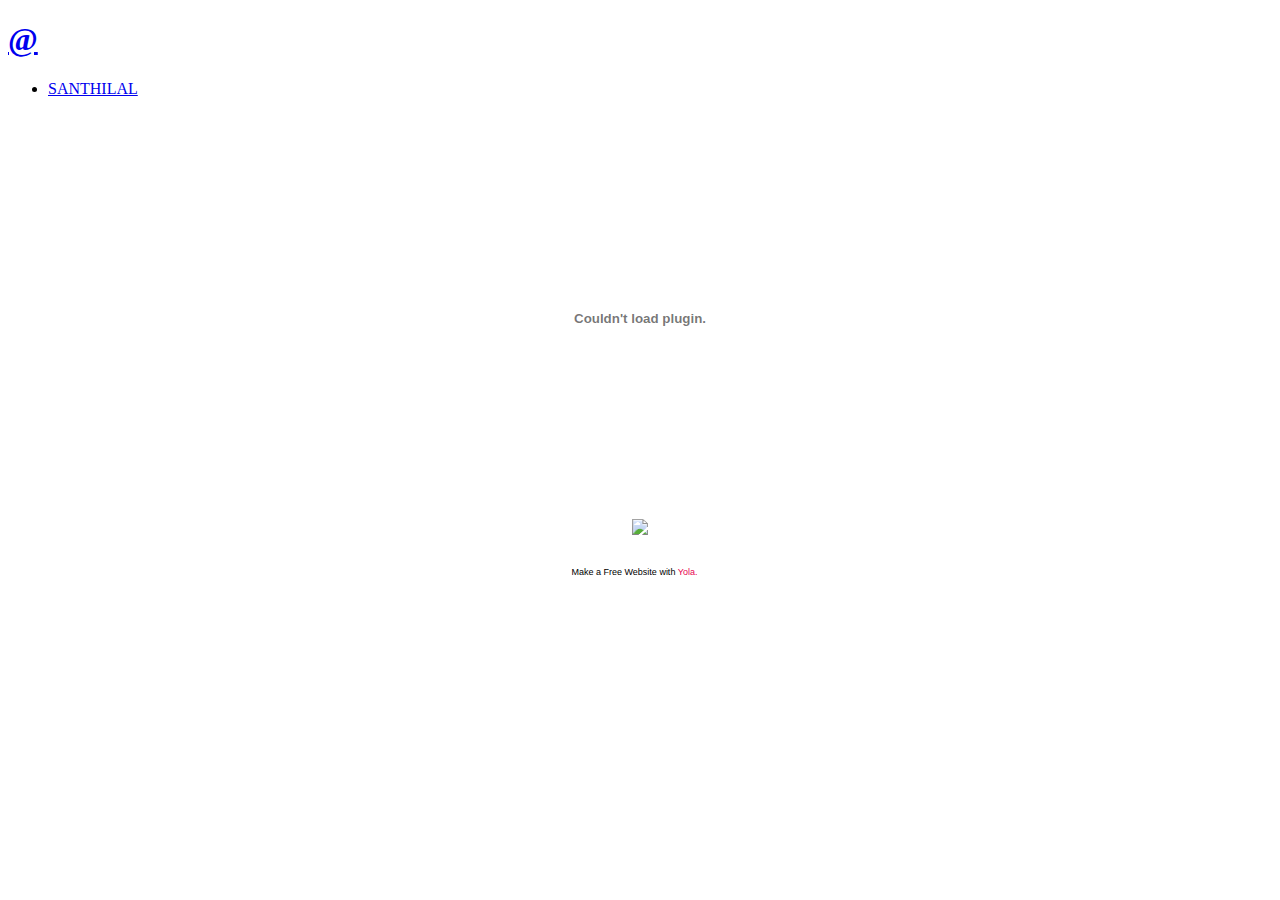
==== index.html @ 260012fb "Create index.html" ====
<!DOCTYPE html PUBLIC "-//W3C//DTD XHTML 1.0 Transitional//EN" "http://www.w3.org/TR/xhtml1/DTD/xhtml1-transitional.dtd">
<!--
Yola template
-->
<html xmlns="http://www.w3.org/1999/xhtml"><head>
		<meta http-equiv="content-type" content="text/html; charset=UTF-8"><title>BIOINFO WORLD</title><meta name="description" content=""><meta name="keywords" content=""><!-- base href="http://bioinfo.synthasite.com/index.php" --><link href="BIOINFO%20WORLD_files/index.css" rel="stylesheet" type="text/css" media="screen">
<link rel="stylesheet" type="text/css" href="BIOINFO%20WORLD_files/Default.css">
	<script src="BIOINFO%20WORLD_files/tracking.js" async="" type="text/javascript"></script><script src="BIOINFO%20WORLD_files/LoggingAgent.js" type="text/javascript"></script></head>

	<body id="sys_background">

	
		<div class="container">
			
				<div id="sys_banner" name="banner" style="background:url(resources/banner.jpg) ;">
					
					<h1><a id="sys_heading" href="http://bioinfo.synthasite.com/">@</a></h1>
				</div>
	
						<div id="menu">
					<ul>
												
																												
															<li class="active"><a href="http://bioinfo.synthasite.com/" title="ENTER MY SITE">SANTHILAL</a></li>
										
											</ul>
				<div style="clear:both;"></div>
			</div>
				
			<div id="content">
				    <div style="width: 100%; padding: 0px; margin: 0px" class="layout_1-column">
        <div id="layout_row1">
<div id="sys_region_1" style="margin:0px; padding:5px; vertical-align:top; line-height:normal; min-width:100px" class="zone_top"><div id="I1" style="display:block;clear: both;" class="HTML_Default"><div id="I1_html"><center><object classid="clsid:d27cdb6e-ae6d-11cf-96b8-444553540000" codebase="http://fpdownload.macromedia.com/pub/shockwave/cabs/flash/swflash.cab#version=7,0,0,0" id="professional back" height="400" width="550" align="middle">
<param name="allowScriptAccess" value="sameDomain">
<param name="movie" value="professional back.swf">
<param name="quality" value="high">
<param name="wmode" value="transparent">
<param name="bgcolor" value="#ffffff">
<embed src="BIOINFO%20WORLD_files/professional%2520back.swf" quality="high" wmode="transparent" bgcolor="#ffffff" name="professional back" allowscriptaccess="sameDomain" type="application/x-shockwave-flash" pluginspage="http://www.macromedia.com/go/getflashplayer" height="400" width="550" align="middle">
</object></center></div></div><div id="I2" style="display:block;clear: both;text-align:center;" class="Image_Default"><a href="http://www.lal.yolasite.com/"><img id="I2_img" src="BIOINFO%20WORLD_files/enter.bin" style="border: medium none;"></a></div></div>
        </div>
    </div>
			</div>
			
			<div id="sys_footer" class="sys_footer"></div>
			
		</div>
					  	<style type="text/css">
		  		a#sys_yolacredit_a1:hover {text-decoration: underline!important; font-weight:normal!important}
		  		a#sys_yolacredit_a2:hover {text-decoration: underline!important; font-weight:normal!important}
		  		a#sys_yolacredit_a1 {text-decoration: none!important; font-weight:normal!important}
		  		a#sys_yolacredit_a2 {text-decoration: none!important; font-weight:normal!important}
		  		#sys_yolacredit_left {background:url(classes/commons/yola_footer/png/yolaTag.png) top left no-repeat;}
		  		#sys_yolacredit_center {background:url(classes/commons/yola_footer/png/yolaTag.png) -10px top no-repeat;}
		  		#sys_yolacredit_right {background:url(classes/commons/yola_footer/png/yolaTag.png) top right no-repeat;}
                        </style>
		  	<!--[if lte IE 6]>
		  		<style type="text/css">
		  		#sys_yolacredit_right {background:url(classes/commons/yola_footer/gif/yolaTag_03.gif) top right}
		  		#sys_yolacredit_left {background-image:url(classes/commons/yola_footer/gif/yolaTag_01.gif)}
		  		#sys_yolacredit_center {background-image:url(classes/commons/yola_footer/gif/yolaTag_02.gif)}
		  		</style>
		  	<![endif]-->
		  	<div id="sys_yolacredit" style="margin: 1em auto;text-align:center; width:155px; display:block; visibility:visible; height:35px" title="Visit Yola.com to create your own free website">
				<div id="sys_yolacredit_left" style="width:6px; height:32px; float:left;margin:0px; padding:0px"></div>
				<div id="sys_yolacredit_center" style="height:35px; float:left;padding-left:3px; margin:0px; background-repeat: repeat-x; display:block; visibility:visible; font-family: Arial; font-size: 9px; line-height:33px;color: #000;">
					Make a <a id="sys_yolacredit_a1" href="http://www.yola.com/" style="color: rgb(0, 0, 0); display: inline; visibility: visible; font-family: Arial; font-size: 9px;" target="_blank">Free Website</a> with <span id="sys_yolacredit_a2" style="color: #E7004F; display:inline; visibility: visible; font-family: Arial; font-size: 9px; " target="_blank">Yola.</span></div>
				<div id="sys_yolacredit_right" style="width:8px; height:32px; float:left; margin:0px; padding:0px"></div><div style="clear:both"></div>
				
			</div>

		<script type="text/javascript">
        var _yts = _yts || [];
        _yts.push(["_siteId", "8a4986cb1e638eb8011e84ba81c571d7"]);
        _yts.push(["_trackPageview"]);
	    (function() {
            var yts = document.createElement("script");
            yts.type = "text/javascript";
            yts.async = true;
            yts.src = "http://tracking.synthasite.net/tracking.js";
            (document.getElementsByTagName("head")[0] || document.getElementsByTagName("body")[0]).appendChild(yts);
        })();        
	</script><!-- Start Quantcast tag -->
	<script type="text/javascript" src="BIOINFO%20WORLD_files/quant.js"></script>
	<script type="text/javascript">_qacct="p-b8x17GqsQ_656";quantserve();</script>
	<noscript>
	<a href="http://www.quantcast.com/p-b8x17GqsQ_656" target="_blank"><img src="http://pixel.quantserve.com/pixel/p-b8x17GqsQ_656.gif" style="display: none;" border="0" height="1" width="1" alt="Quantcast"/></a>
	</noscript>
	<!-- End Quantcast tag -->
</body></html>
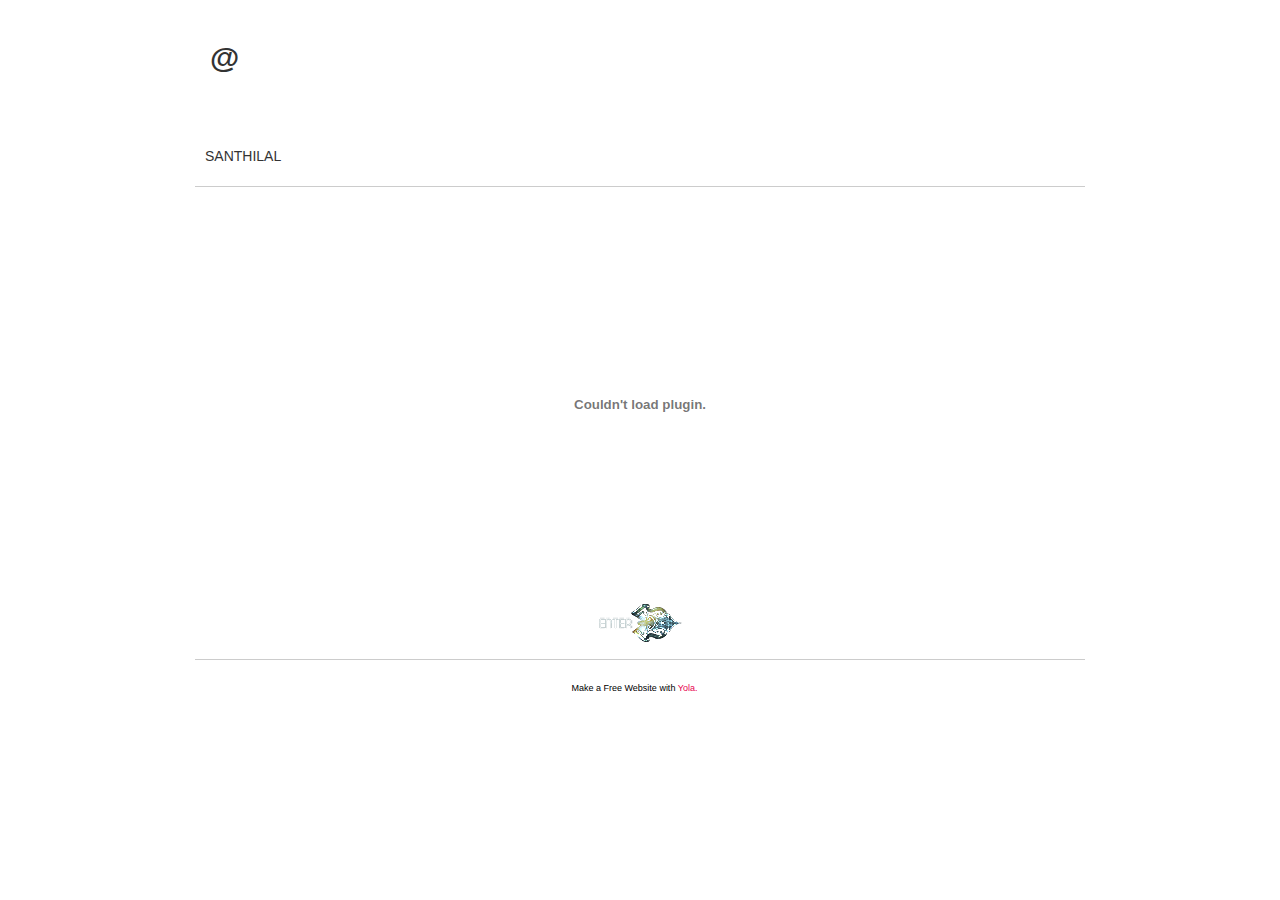
==== commit 0f5f1f50: "Added flash" ====
--- a/index.html
+++ b/index.html
@@ -3,9 +3,9 @@
 Yola template
 -->
 <html xmlns="http://www.w3.org/1999/xhtml"><head>
-		<meta http-equiv="content-type" content="text/html; charset=UTF-8"><title>BIOINFO WORLD</title><meta name="description" content=""><meta name="keywords" content=""><!-- base href="http://bioinfo.synthasite.com/index.php" --><link href="BIOINFO%20WORLD_files/index.css" rel="stylesheet" type="text/css" media="screen">
-<link rel="stylesheet" type="text/css" href="BIOINFO%20WORLD_files/Default.css">
-	<script src="BIOINFO%20WORLD_files/tracking.js" async="" type="text/javascript"></script><script src="BIOINFO%20WORLD_files/LoggingAgent.js" type="text/javascript"></script></head>
+		<meta http-equiv="content-type" content="text/html; charset=UTF-8"><title>BIOINFO WORLD</title><meta name="description" content=""><meta name="keywords" content=""><!-- base href="http://bioinfo.synthasite.com/index.php" --><link href="related_files/index.css" rel="stylesheet" type="text/css" media="screen">
+<link rel="stylesheet" type="text/css" href="related_files/Default.css">
+	<script src="related_files/tracking.js" async="" type="text/javascript"></script><script src="related_files/LoggingAgent.js" type="text/javascript"></script></head>
 
 	<body id="sys_background">
 
@@ -36,8 +36,8 @@
 <param name="quality" value="high">
 <param name="wmode" value="transparent">
 <param name="bgcolor" value="#ffffff">
-<embed src="BIOINFO%20WORLD_files/professional%2520back.swf" quality="high" wmode="transparent" bgcolor="#ffffff" name="professional back" allowscriptaccess="sameDomain" type="application/x-shockwave-flash" pluginspage="http://www.macromedia.com/go/getflashplayer" height="400" width="550" align="middle">
-</object></center></div></div><div id="I2" style="display:block;clear: both;text-align:center;" class="Image_Default"><a href="http://www.lal.yolasite.com/"><img id="I2_img" src="BIOINFO%20WORLD_files/enter.bin" style="border: medium none;"></a></div></div>
+<embed src="related_files/professional%2520back.swf" quality="high" wmode="transparent" bgcolor="#ffffff" name="professional back" allowscriptaccess="sameDomain" type="application/x-shockwave-flash" pluginspage="http://www.macromedia.com/go/getflashplayer" height="400" width="550" align="middle">
+</object></center></div></div><div id="I2" style="display:block;clear: both;text-align:center;" class="Image_Default"><a href="http://www.lal.yolasite.com/"><img id="I2_img" src="related_files/enter.bin" style="border: medium none;"></a></div></div>
         </div>
     </div>
 			</div>
@@ -81,7 +81,7 @@
             (document.getElementsByTagName("head")[0] || document.getElementsByTagName("body")[0]).appendChild(yts);
         })();        
 	</script><!-- Start Quantcast tag -->
-	<script type="text/javascript" src="BIOINFO%20WORLD_files/quant.js"></script>
+	<script type="text/javascript" src="related_files/quant.js"></script>
 	<script type="text/javascript">_qacct="p-b8x17GqsQ_656";quantserve();</script>
 	<noscript>
 	<a href="http://www.quantcast.com/p-b8x17GqsQ_656" target="_blank"><img src="http://pixel.quantserve.com/pixel/p-b8x17GqsQ_656.gif" style="display: none;" border="0" height="1" width="1" alt="Quantcast"/></a>
--- a/related_files/index.css
+++ b/related_files/index.css
@@ -0,0 +1,184 @@
+	/* CSS Document */
+
+body {
+	font-family: "Lucida Grande","Arial Unicode MS", sans-serif;
+	font-size: 12px;
+	color: #333333;
+        background-color:#FFFFFF;
+        background-image:url(resources/back2.jpg);
+        background-repeat:;
+        background-position:;
+        background-attachment:;
+}
+td, tr {
+	font-family: "Lucida Grande","Arial Unicode MS", sans-serif;
+	font-size: 12px;
+	color: #333333;
+}
+
+h1 {
+	font-family: "Lucida Grande","Arial Unicode MS", sans-serif;
+	font-size: 30px;
+}
+
+
+h2 {
+	font-family: "Lucida Grande","Arial Unicode MS", sans-serif;
+	font-size: 26px;
+}
+
+
+h3 {
+	font-family: "Lucida Grande","Arial Unicode MS", sans-serif;
+	font-size: 22px;
+}
+
+
+h4 {
+	font-family: "Lucida Grande","Arial Unicode MS", sans-serif;
+	font-size: 20px;
+}
+
+
+h5 {
+	font-family: "Lucida Grande","Arial Unicode MS", sans-serif;
+	font-size: 14px;
+}
+
+
+h6{
+	font-family: "Lucida Grande","Arial Unicode MS", sans-serif;
+	font-size: 11px;
+}
+a:link {
+	text-decoration: none;
+	color: #333333;
+}
+a:visited {
+	text-decoration: none;
+	color: #333333;
+}
+a:hover {
+	text-decoration: underline;
+	color: #000000;
+
+}
+body {
+	margin-top: 0px;
+}
+
+.container
+{
+	width: 900px;
+	margin: 0px auto;
+}
+
+#sys_banner{
+	width:900px;
+	height:125px;
+	/* this is wierd. but for some reason, if there is no border it drops down a few pixels! 
+	border-top:solid 1px #FFFFFF;*/
+	padding:1px 0 0 0;
+}
+
+#sys_banner h1{
+	padding: 20px;
+}
+
+#sys_banner h1 a{
+	text-decoration:none;
+	color: #333333;
+}
+#sys_banner h1 a:hover{
+	text-decoration:none;
+	color: #000000;
+}
+
+#menu{
+	margin: 0;
+	margin-left: 5px;
+	margin-right: 5px;
+	border-bottom:solid 1px #CCCCCC;
+}
+#menu ul {
+	list-style: none; float:left;
+	margin-left:0px;
+	padding:10px;
+}
+#menu ul li { 
+	display: inline; 
+	font-size:larger;
+	padding-right:20px;
+}
+#menu ul li a { 
+	text-decoration:none;
+	font-size:14px;
+} 
+
+#content{
+	padding: 1em;
+	/*background:blue;color:white;*/
+}
+.sys_footer{
+	margin-left: 5px;
+	margin-right: 5px;
+	text-align:right;font-size:small;
+	border-top:solid 1px #CCCCCC;
+}
+#sys_designerfooter{
+	border-top:0px;
+	padding-top:10px;
+}
+
+.sys_txt {
+	font-family: "Lucida Grande","Arial Unicode MS", sans-serif;
+	font-size: 12px;
+	color: #333333;
+}
+.sys_txt h1 {
+	font-family: "Lucida Grande","Arial Unicode MS", sans-serif;
+	font-size: 30px;
+}
+
+
+.sys_txt h2 {
+	font-family: "Lucida Grande","Arial Unicode MS", sans-serif;
+	font-size: 26px;
+}
+
+
+.sys_txt h3 {
+	font-family: "Lucida Grande","Arial Unicode MS", sans-serif;
+	font-size: 22px;
+}
+
+
+.sys_txt h4 {
+	font-family: "Lucida Grande","Arial Unicode MS", sans-serif;
+	font-size: 20px;
+}
+
+.sys_txt h5 {
+	font-family: "Lucida Grande","Arial Unicode MS", sans-serif;
+	font-size: 14px;
+}
+
+
+.sys_txt h6{
+	font-family: "Lucida Grande","Arial Unicode MS", sans-serif;
+	font-size: 11px;
+}
+
+.sys_txt a:link {
+	text-decoration:underline;
+	color: #333333;
+}
+.sys_txt a:visited {
+	text-decoration:underline
+		
+}
+.sys_txt a:hover {
+	text-decoration:underline
+	color: #000000;
+
+}--- a/related_files/Default.css
+++ b/related_files/Default.css
@@ -0,0 +1,3 @@
+.Image_Default {
+	
+} 
